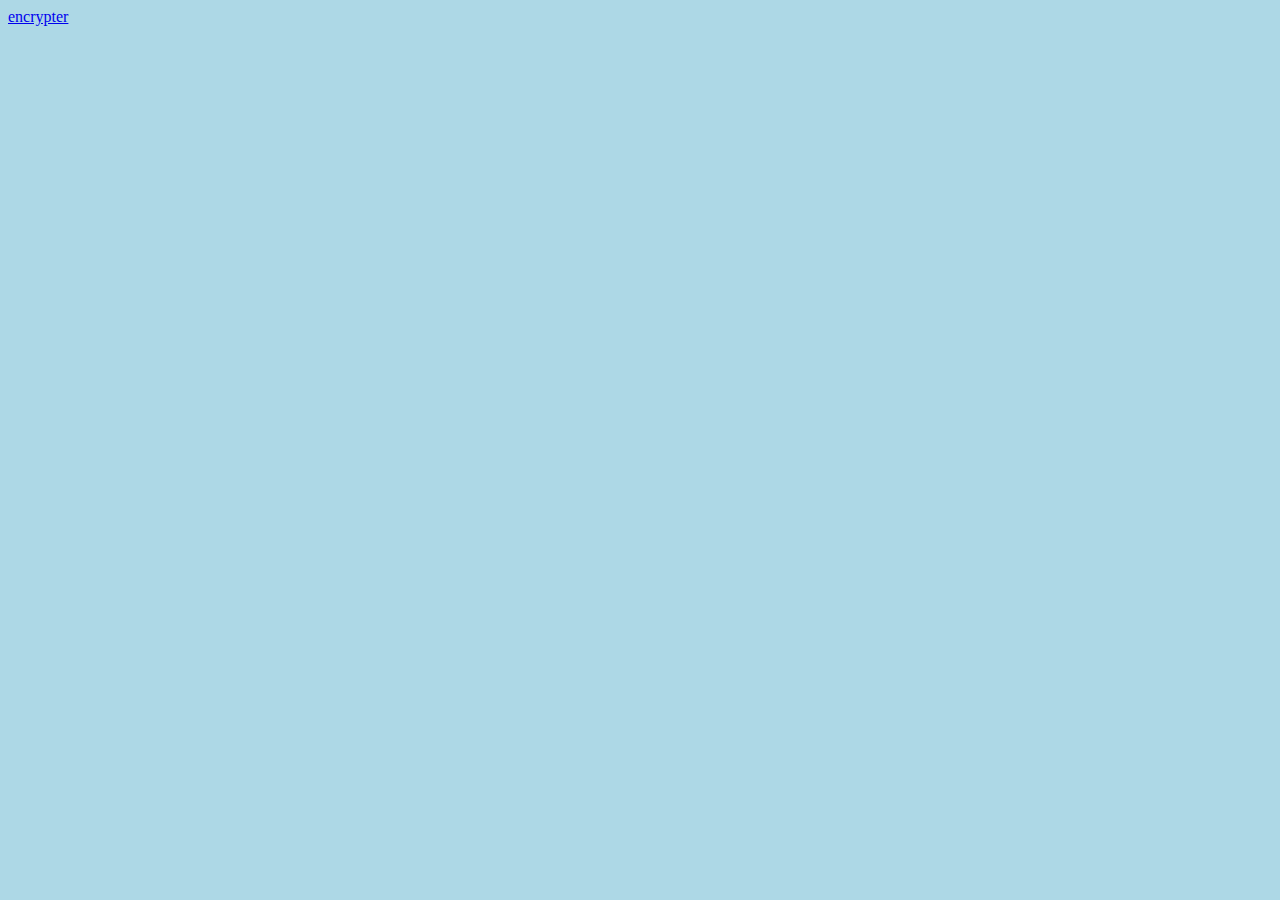
==== tools/index.html @ 2fc7d5fc "encryt" ====
<html>

<head>
	<title>.</title>
	<base target="_blank" />
	<META http-equiv="Content-Type" content="text/html;" charset="UTF-8">
	<META name="viewport" content="width=device-witdh, initial-scale=1, maximum-scale=1, user-scale=0">


	<link rel="stylesheet" href="./css/index.css">
	<script src="https://wdingbox.github.io/ham12/jq/jquery-2_1_3.min.js"></script>
	<script src="https://wdingbox.github.io/ham12/utility/htmf/bsnp/BibleStudyNotePad.js?v2021-01">
	</script>


</head>
<script>
	$(function () {
	})
</script>
<style>
	body {
		background-color: lightblue;
	}

	.xsmallnote {
		font-size: x-small;
	}

	.footnoteshow {
		display: none;
	}

	.footoe {
		text-decoration: underline;
	}

	.footoeHili {
		background-color: lightgray;
	}

	img {
	  display: block;
	  margin-left: auto;
	  margin-right: auto;
	}
	</style>
<body>
<a href="./encrypter.html">encrypter</a>
	
</body>

</html>
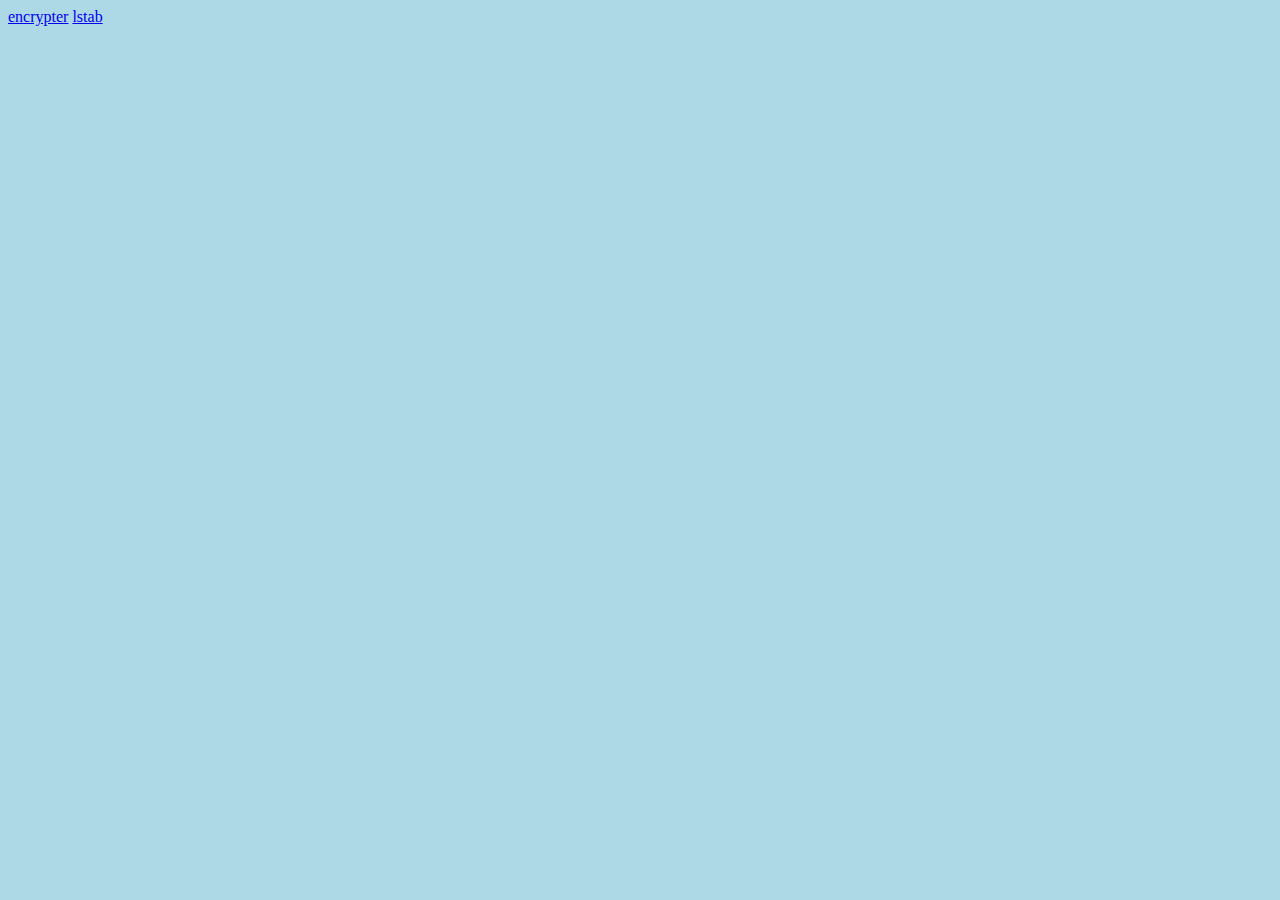
==== commit 34ea422c: "tools" ====
--- a/tools/index.html
+++ b/tools/index.html
@@ -46,8 +46,9 @@
 	}
 	</style>
 <body>
-<a href="./encrypter.html">encrypter</a>
-	
+<a href="./encrypt/encrypter.html">encrypter</a>
+<a href="./lstab/index.html">lstab</a>
+		
 </body>
 
 </html>